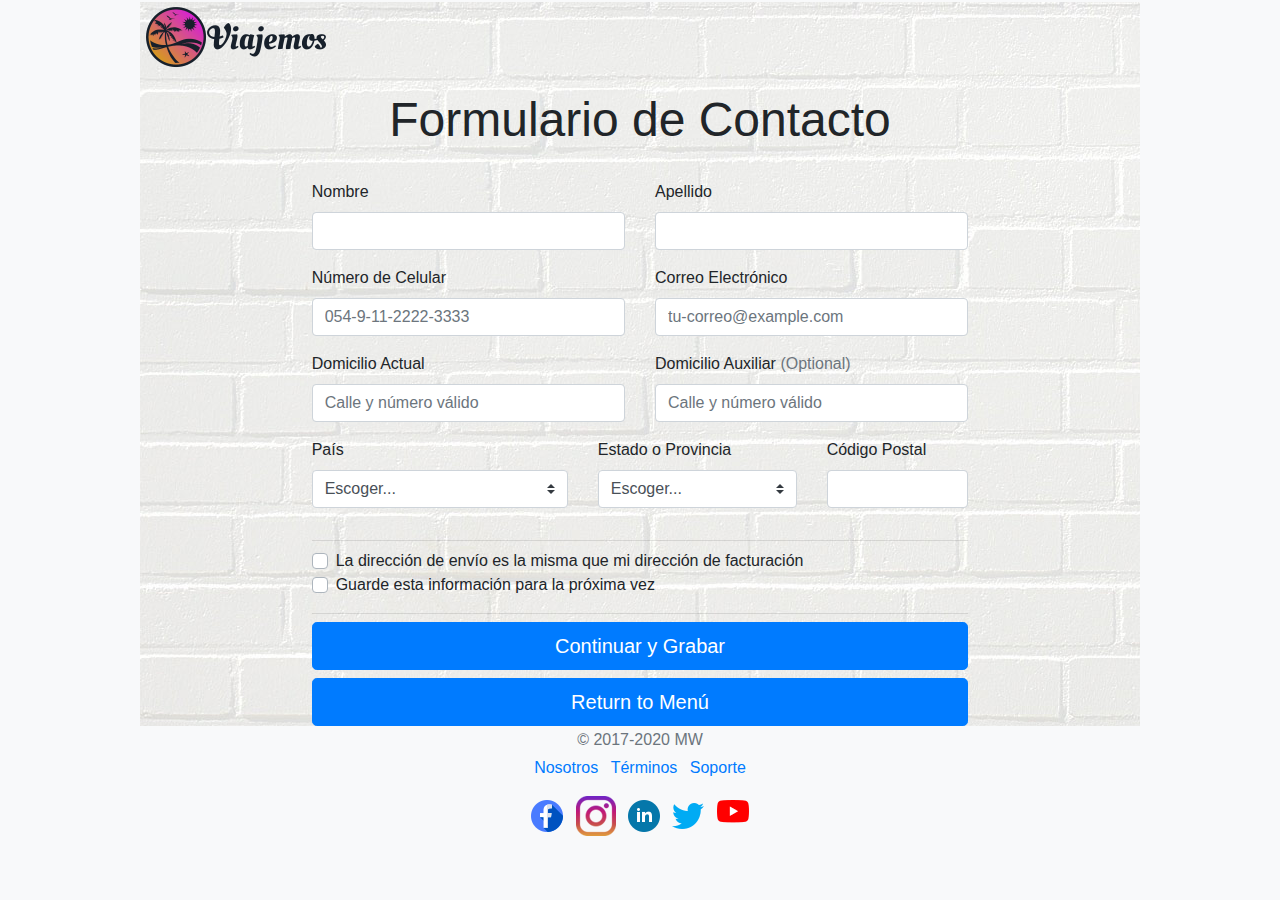
==== contact.html @ 08e94617 "subir todo el proyecto" ====
<!DOCTYPE html>
<html lang="en">

    <head>
        <meta charset="utf-8">
        <meta name="viewport" content="width=device-width, initial-scale=1, shrink-to-fit=no">
        <meta name="description" content="Mi primer Sitio Web Grande">
        <meta name="author" content="Mariano Wiñar">
        <meta name="generator" content="Jekyll v4.1.1">
        <title>CONTACT FORM</title>
    
        <link rel="stylesheet" href="https://stackpath.bootstrapcdn.com/bootstrap/4.4.1/css/bootstrap.min.css" integrity="sha384-Vkoo8x4CGsO3+Hhxv8T/Q5PaXtkKtu6ug5TOeNV6gBiFeWPGFN9MuhOf23Q9Ifjh" crossorigin="anonymous">
    
        <link rel="stylesheet" href="/css/contact.css">
        <link rel="stylesheet" href="/js/validation.js">
    
        <style>
          .bd-placeholder-img {
            font-size: 1.125rem;
            text-anchor: middle;
            -webkit-user-select: none;
            -moz-user-select: none;
            -ms-user-select: none;
            user-select: none;
          }
    
          @media (min-width: 768px) {
            .bd-placeholder-img-lg {
              font-size: 3.5rem;
            }
          }
        </style>
    </head>

    <body class="bg-light">

        <header>
        </header>        

        <!--Inicio Main-->
        <main>

            <div class="container">

                <!--Inicia Formulario de Contacto-->
                <section class="contacto">
                    <img src="/logo2small.png" alt="">
                    <div class="py-2 text-center">
                        <p id="titleContacts">Formulario de Contacto</p>
                        <h1> </h1>
                    </div>
            
                    <div class="row justify-content-center" >            
                                            
                        <div class="col-md-8 order-md-1">                        
        
                            <form class="needs-validation" novalidate>
                                <div class="row">
                                        <div class="col-md-6 mb-3">
                                            <label for="firstName">Nombre</label>
                                            <input type="text" class="form-control" id="firstName" placeholder="" value="" required>
                                            <div class="invalid-feedback">
                                                    El nombre es requerido y obligatorio.
                                            </div>
                                        </div>
            
                                        <div class="col-md-6 mb-3">
                                            <label for="lastName">Apellido</label>
                                            <input type="text" class="form-control" id="lastName" placeholder="" value="" required>
                                            <div class="invalid-feedback">
                                                    El segundo nombre es requerido y obligatorio.
                                            </div>
                                        </div>

                                        <div class="col-md-6 mb-3">
                                            <label for="phone">Número de Celular</label>
                                            <input type="phone" class="form-control" id="phone" placeholder="054-9-11-2222-3333"  value="" required>
                                            <div class="invalid-feedback">
                                                Por favor ingresar un número de celular válido según tu zona.
                                            </div>
                                        </div>

                                        <div class="col-md-6 mb-3">
                                            <label for="email">Correo Electrónico</label>
                                            <input type="email" class="form-control" id="email" placeholder="tu-correo@example.com"  value="" required>
                                            <div class="invalid-feedback">
                                                Por favor ingresar una casilla de email válida para actualizaciones y envíos.
                                            </div>
                                        </div>                                        
                                
                                        <div class="col-md-6 mb-3">
                                            <label for="address">Domicilio Actual</label>
                                            <input type="text" class="form-control" id="address" placeholder="Calle y número válido" required>
                                            <div class="invalid-feedback">
                                                Por favor ingresar tu dirección válida para envíos.
                                            </div>
                                        </div>

                                        <div class="col-md-6 mb-3">
                                            <label for="address">Domicilio Auxiliar <span class="text-muted">(Optional)</span></label>
                                            <input type="text" class="form-control" id="address" placeholder="Calle y número válido">
                                            <div class="invalid-feedback">
                                                Por favor ingresar tu dirección válida para envíos.
                                            </div>
                                        </div>

                                </div>                        
                                
                        
                                <div class="row">
                                    <div class="col-md-5 mb-3">
                                        <label for="country">País</label>
                                        <select class="custom-select d-block w-100" id="country" required>
                                            <option value="">Escoger...</option>
                                            <option>Argentina</option>
                                            <option>Uruguay</option>
                                            <option>Brasil</option>
                                            <option>Paraguay</option>
                                            <option>Bolivia</option>
                                            <option>Chile</option>
                                        </select>
                                        <div class="invalid-feedback">
                                            Por favor seleccionar un país válido.
                                        </div>
                                    </div>
        
                                    <div class="col-md-4 mb-3">
                                        <label for="state">Estado o Provincia</label>
                                        <select class="custom-select d-block w-100" id="state" required>
                                            <option value="">Escoger...</option>
                                            <option>Buenos Aires</option>
                                            <option>Catamarca</option>
                                            <option>Chaco</option>
                                            <option>Chubut</option>
                                            <option>Córdoba</option>
                                            <option>Corrientes</option>
                                            <option>Entre Ríos</option>
                                            <option>Formosa</option>
                                            <option>Jujuy</option>
                                            <option>La Pampa</option>
                                            <option>La Rioja</option>
                                            <option>Mendoza</option>
                                            <option>Misiones</option>
                                            <option>Neuquén</option>
                                            <option>Río Negro</option>
                                            <option>Salta</option>
                                            <option>San Juan</option>
                                            <option>San Luis</option>
                                            <option>Santa Cruz</option>
                                            <option>Santa Fé</option>
                                            <option>Santiago del Estero</option>
                                            <option>Tierra del Fuego</option>
                                            <option>Tucumán</option>                                
                                        </select>
                                        <div class="invalid-feedback">
                                            Por favor selecciona un Estado o Provincia válido.
                                        </div>
                                    </div>
        
                                    <div class="col-md-3 mb-3">
                                        <label for="zip">Código Postal</label>
                                        <input type="text" class="form-control" id="zip" placeholder="" required>
                                        <div class="invalid-feedback">
                                            Código Postal requerido.
                                        </div>
                                    </div>

                                </div>

                                <hr class="mb-2">
                                    <div class="custom-control custom-checkbox">
                                        <input type="checkbox" class="custom-control-input" id="same-address">
                                        <label class="custom-control-label" for="same-address">La dirección de envío es la misma que mi dirección de facturación</label>
                                    </div>
        
                                    <div class="custom-control custom-checkbox">
                                        <input type="checkbox" class="custom-control-input" id="save-info">
                                        <label class="custom-control-label" for="save-info">Guarde esta información para la próxima vez</label>
                                    </div>
                                <hr class="mb-2">
        
                                <button class="btn btn-primary btn-lg btn-block" type="submit">Continuar y Grabar</button>
                                
                                <a href="/index.html" class="btn btn-primary btn-lg btn-block">Return to Menú</a>
                            </form>
                        </div>   
                        
                    </div>

                </section> 
                <!--Finaliza Formulario de Contacto-->

            </div>

        </main>
        <!--Fin Main-->
    
        <!--Inicio Footer-->
        <footer class="text-muted text-center text-small">
                <p class="mb-1">&copy; 2017-2020 MW</p>
                <ul class="list-inline">
                    <li class="list-inline-item"><a href="#">Nosotros</a></li>
                    <li class="list-inline-item"><a href="#">Términos</a></li>
                    <li class="list-inline-item"><a href="#">Soporte</a></li>
                </ul>

                <ul class="list-inline">
                    <li class="list-inline-item"><img src="/logos/facebook.png" alt=""></li>
                    <li class="list-inline-item"><img src="/logos/instagram.png" alt=""></li>
                    <li class="list-inline-item"><img src="/logos/linkedin.png" alt=""></li>
                    <li class="list-inline-item"><img src="/logos/twiter.png" alt=""></li>
                    <li class="list-inline-item"><img src="/logos/youtube.png" alt=""></li>                
                </ul>
                
        </footer>
        <!--Fin Footer-->
    
        <script src="https://code.jquery.com/jquery-3.5.1.slim.min.js" integrity="sha384-DfXdz2htPH0lsSSs5nCTpuj/zy4C+OGpamoFVy38MVBnE+IbbVYUew+OrCXaRkfj" crossorigin="anonymous"></script>
        <script>window.jQuery || document.write('<script src="../assets/js/vendor/jquery.slim.min.js"><\/script>')</script><script src="../assets/dist/js/bootstrap.bundle.min.js"></script>
        <script src="form-validation.js"></script>
    </body>

</html>
---- css/contact.css ----
.container {
    max-width: 1000px;
    max-height: 1000px;
    padding: 2px 0;
  }
  
  .lh-condensed { line-height: 1.25; }

  .contacto{
    background-image: url(../img/wall.jpg);
  }
  #titleContacts{
    font-size: 3rem;
  }
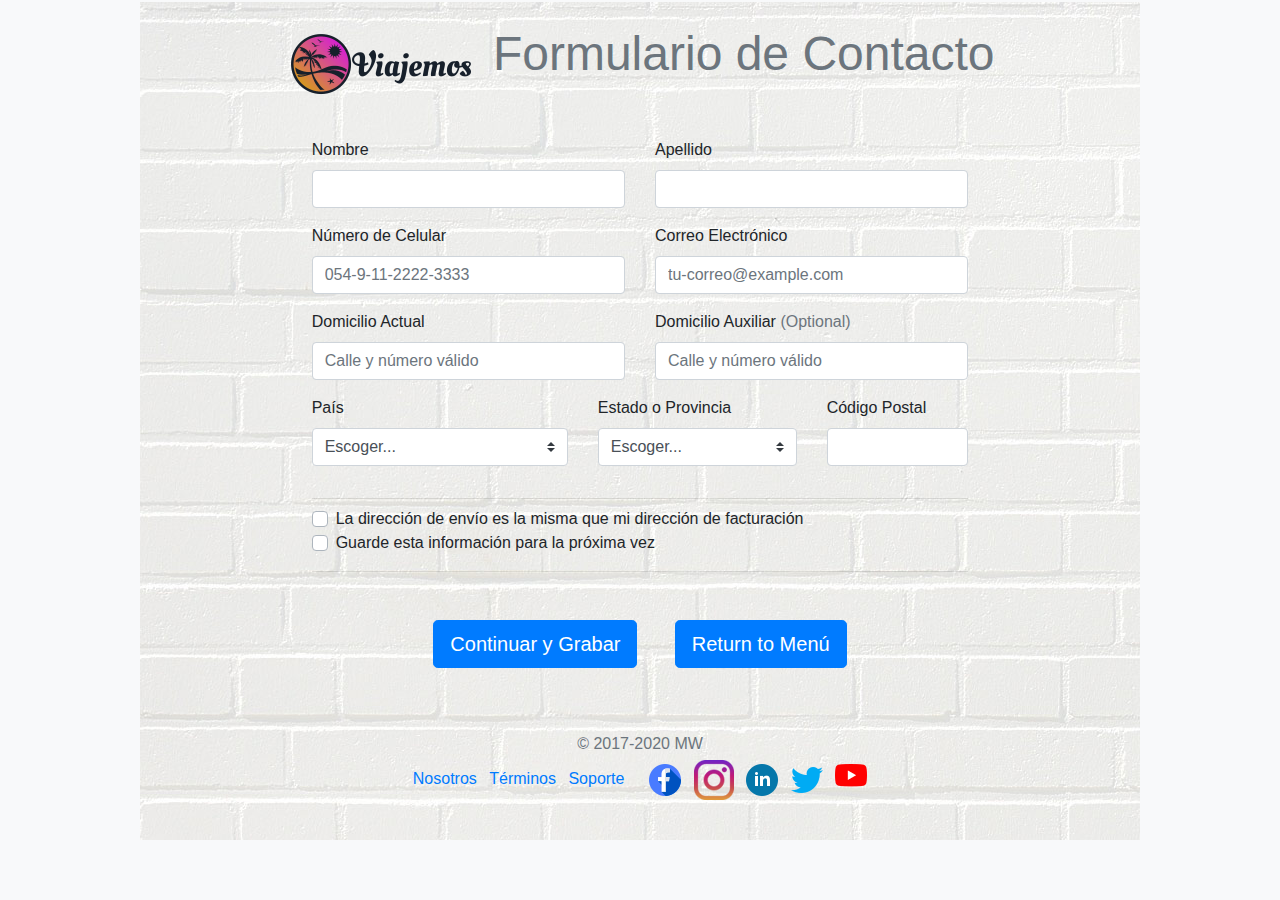
==== commit 9bde06ae: "cambios en detalle de diseño" ====
--- a/contact.html
+++ b/contact.html
@@ -40,14 +40,15 @@
         <!--Inicio Main-->
         <main>
 
-            <div class="container">
+            <section class="container">
 
                 <!--Inicia Formulario de Contacto-->
-                <section class="contacto">
-                    <img src="/logo2small.png" alt="">
-                    <div class="py-2 text-center">
-                        <p id="titleContacts">Formulario de Contacto</p>
-                        <h1> </h1>
+                <section class="contacto">                    
+                    <div class="py-3 pt-2 text-muted text-center text-small">
+                        <ul class="list-inline">
+                            <li class="list-inline-item"><a href="#"><img src="/logo2small.png" alt=""></a></li>
+                            <li class="list-inline-item"><a href="#"></a><p id="titleContacts">Formulario de Contacto</p></li>
+                        </ul>
                     </div>
             
                     <div class="row justify-content-center" >            
@@ -177,43 +178,46 @@
                                         <input type="checkbox" class="custom-control-input" id="save-info">
                                         <label class="custom-control-label" for="save-info">Guarde esta información para la próxima vez</label>
                                     </div>
-                                <hr class="mb-2">
-        
-                                <button class="btn btn-primary btn-lg btn-block" type="submit">Continuar y Grabar</button>
-                                
-                                <a href="/index.html" class="btn btn-primary btn-lg btn-block">Return to Menú</a>
+                                <hr class="mb-5">
+
+                                <ul class="list-inline text-center">
+                                    <li class="list-inline-item"><button class="btn btn-primary btn-lg btn-block" type="submit">Continuar y Grabar</button></li>
+                                    <li class="list-inline-item"></li>
+                                    <li class="list-inline-item"></li>
+                                    <li class="list-inline-item"><a href="/index.html" class="btn btn-primary btn-lg btn-block">Return to Menú</a></li>
+                                </ul>
+
                             </form>
                         </div>   
                         
                     </div>
 
+                    <!--Inicio Footer-->
+                    <footer class="pt-5 text-muted text-center text-small">                        
+                        <p class="mb-1">&copy; 2017-2020 MW</p>
+                        <ul class="list-inline">
+                            <li class="list-inline-item"><a href="#">Nosotros</a></li>
+                            <li class="list-inline-item"><a href="#">Términos</a></li>
+                            <li class="list-inline-item"><a href="#">Soporte</a></li>
+                            <li class="list-inline-item"><a href="#"></a></li>
+                            <li class="list-inline-item"><img src="/logos/facebook.png" alt=""></li>
+                            <li class="list-inline-item"><img src="/logos/instagram.png" alt=""></li>
+                            <li class="list-inline-item"><img src="/logos/linkedin.png" alt=""></li>
+                            <li class="list-inline-item"><img src="/logos/twiter.png" alt=""></li>
+                            <li class="list-inline-item"><img src="/logos/youtube.png" alt=""></li> 
+                        </ul>
+                        <br>
+            
+                    </footer>
+                    <!--Fin Footer-->
+
                 </section> 
                 <!--Finaliza Formulario de Contacto-->
 
-            </div>
+            </section>
 
         </main>
         <!--Fin Main-->
-    
-        <!--Inicio Footer-->
-        <footer class="text-muted text-center text-small">
-                <p class="mb-1">&copy; 2017-2020 MW</p>
-                <ul class="list-inline">
-                    <li class="list-inline-item"><a href="#">Nosotros</a></li>
-                    <li class="list-inline-item"><a href="#">Términos</a></li>
-                    <li class="list-inline-item"><a href="#">Soporte</a></li>
-                </ul>
-
-                <ul class="list-inline">
-                    <li class="list-inline-item"><img src="/logos/facebook.png" alt=""></li>
-                    <li class="list-inline-item"><img src="/logos/instagram.png" alt=""></li>
-                    <li class="list-inline-item"><img src="/logos/linkedin.png" alt=""></li>
-                    <li class="list-inline-item"><img src="/logos/twiter.png" alt=""></li>
-                    <li class="list-inline-item"><img src="/logos/youtube.png" alt=""></li>                
-                </ul>
-                
-        </footer>
-        <!--Fin Footer-->
     
         <script src="https://code.jquery.com/jquery-3.5.1.slim.min.js" integrity="sha384-DfXdz2htPH0lsSSs5nCTpuj/zy4C+OGpamoFVy38MVBnE+IbbVYUew+OrCXaRkfj" crossorigin="anonymous"></script>
         <script>window.jQuery || document.write('<script src="../assets/js/vendor/jquery.slim.min.js"><\/script>')</script><script src="../assets/dist/js/bootstrap.bundle.min.js"></script>
--- a/css/contact.css
+++ b/css/contact.css
@@ -1,6 +1,6 @@
 .container {
     max-width: 1000px;
-    max-height: 1000px;
+    max-height: 700px;
     padding: 2px 0;
   }
   
